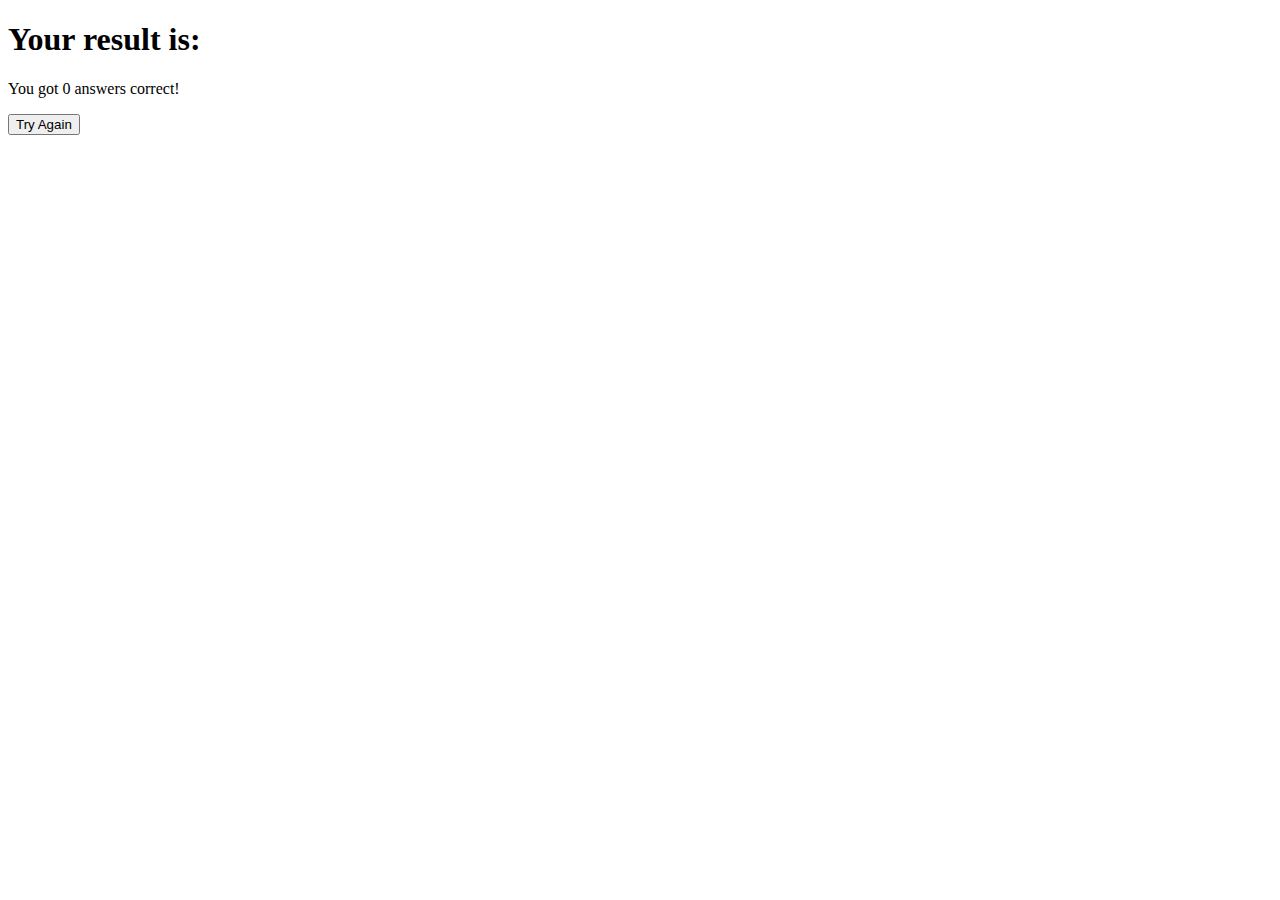
==== result.html @ 7ae2e67e "Add files via upload" ====
<!DOCTYPE html>
<html lang="en">
<head>
  <meta charset="UTF-8">
  <meta name="viewport" content="width=device-width, initial-scale=1.0">
  <title>Quiz Result</title>
</head>
<body>
  <h1>
    Your result is:
  </h1>
  <p id="myResult">
    
  </p>

  <button id="tryAgainButton">
    Try Again
  </button>

  <script type="module" src="result.js"></script>
</body>
</html>
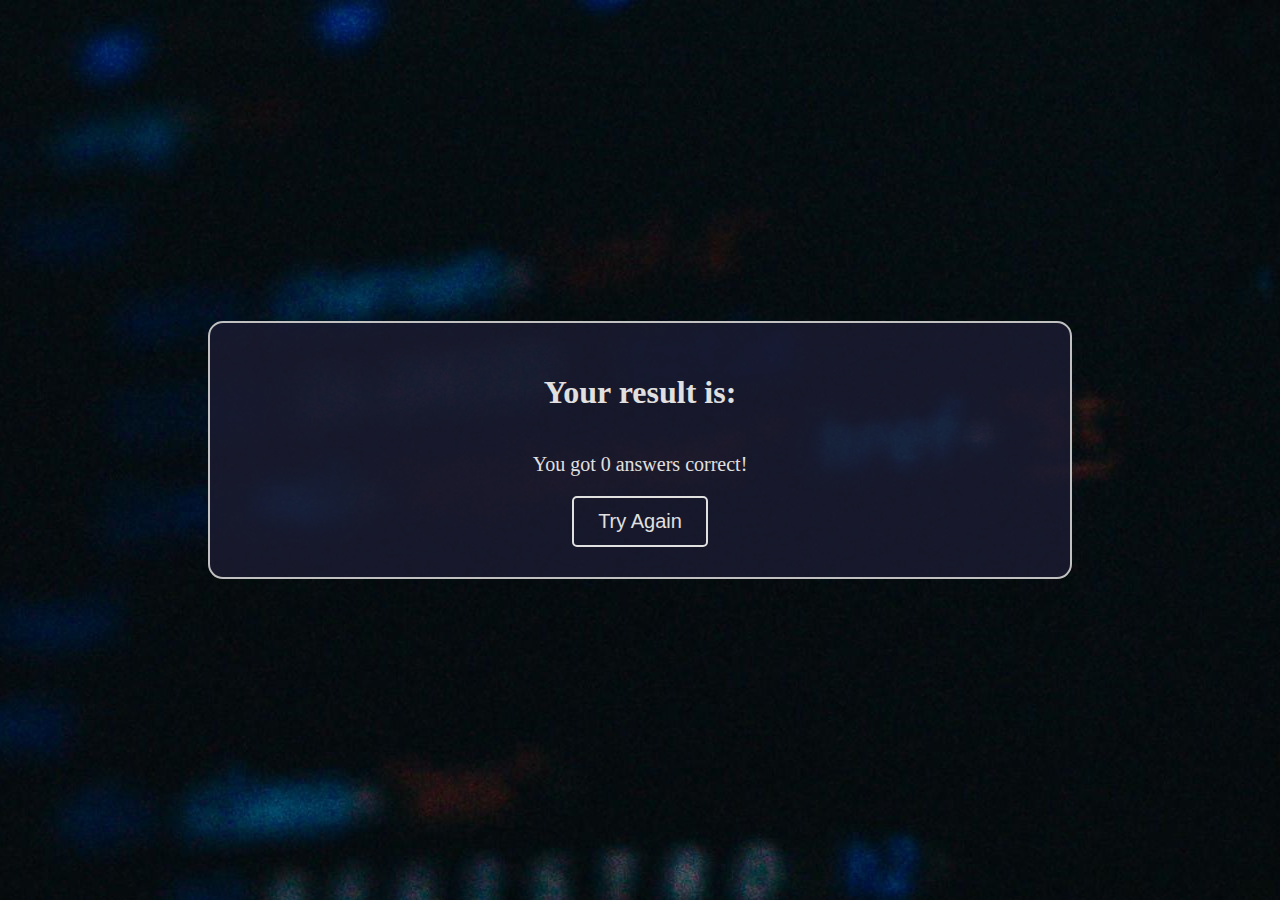
==== commit 493475ff: "Add files via upload" ====
--- a/result.html
+++ b/result.html
@@ -4,19 +4,22 @@
   <meta charset="UTF-8">
   <meta name="viewport" content="width=device-width, initial-scale=1.0">
   <title>Quiz Result</title>
+  <link rel="stylesheet" href="style.css">
 </head>
 <body>
-  <h1>
-    Your result is:
-  </h1>
-  <p id="myResult">
+  <div id="resultForm">
+    <h1>
+      Your result is:
+    </h1>
+    <p id="myResult">
     
-  </p>
+    </p>
 
-  <button id="tryAgainButton">
-    Try Again
-  </button>
-
+    <button id="tryAgainButton">
+      Try Again
+    </button>
+  </div>
+  
   <script type="module" src="result.js"></script>
 </body>
 </html>--- a/style.css
+++ b/style.css
@@ -0,0 +1,107 @@
+body {
+  box-sizing: border-box;
+  background-color: rgb(133, 119, 157);
+  background-image: url('pexels-neo-853421-2653362.jpg');
+  background-repeat: no-repeat;
+  background-size: auto;
+}
+
+#title {
+  text-align: center;
+  color: white;
+  font-family: Arial, Helvetica, sans-serif;
+}
+
+#quizForm,
+#resultForm {
+  display: flex;
+  align-items: center;
+  justify-content: center;
+  flex-direction: column;
+  width: 800px;
+  position: absolute;
+  left: 50%;
+  transform: translateX(-50%);
+  border: 2px silver solid;
+  padding: 30px;
+  border-radius: 15px;
+  background-color: rgba(27, 27, 50, 0.8);
+}
+
+.question {
+  width: 100%;
+  font-size: 20px;
+  color: rgb(240, 240, 240);
+}
+
+input[type="radio"] {
+  appearance: none;
+  -webkit-appearance: none;
+  -moz-appearance: none;
+  width: 20px;
+  height: 20px;
+  border: 2px solid #ccc;
+  border-radius: 50%;
+  outline: none;
+  cursor: pointer;
+  display: inline-block;
+  position: relative;
+}
+
+input[type="radio"]:checked::before {
+  content: '';
+  display: block;
+  width: 10px;
+  height: 10px;
+  background-color: #007bff;
+  border-radius: 50%;
+  position: absolute;
+  top: 50%;
+  left: 50%;
+  transform: translate(-50%, -50%);
+}
+
+input[type="radio"]:hover::before {
+  content: '';
+  display: block;
+  width: 10px;
+  height: 10px;
+  background-color: #86bdf7;
+  border-radius: 50%;
+  position: absolute;
+  top: 50%;
+  left: 50%;
+  transform: translate(-50%, -50%);
+}
+
+label {
+  display: inline-flex;
+  align-items: center;
+  cursor: pointer;
+  margin-right: 10px;
+}
+
+button {
+  font-size: 20px;
+  padding: 12px 24px;
+  border: solid 2px rgb(224,224,224);
+  background-color: rgba(0,0,0,0);
+  color: rgb(224,224,224);
+  border-radius: 5px;
+  transition: 0.15s;
+}
+
+button:hover {
+  border-color: rgb(124, 124, 124);
+  color: rgb(124, 124, 124);
+}
+
+#resultForm {
+  color: rgb(224,224,224);
+  top: 50%;
+  transform: translateY(-50%) translateX(-50%);
+}
+
+#resultForm>p {
+  font-size: 20px;
+}